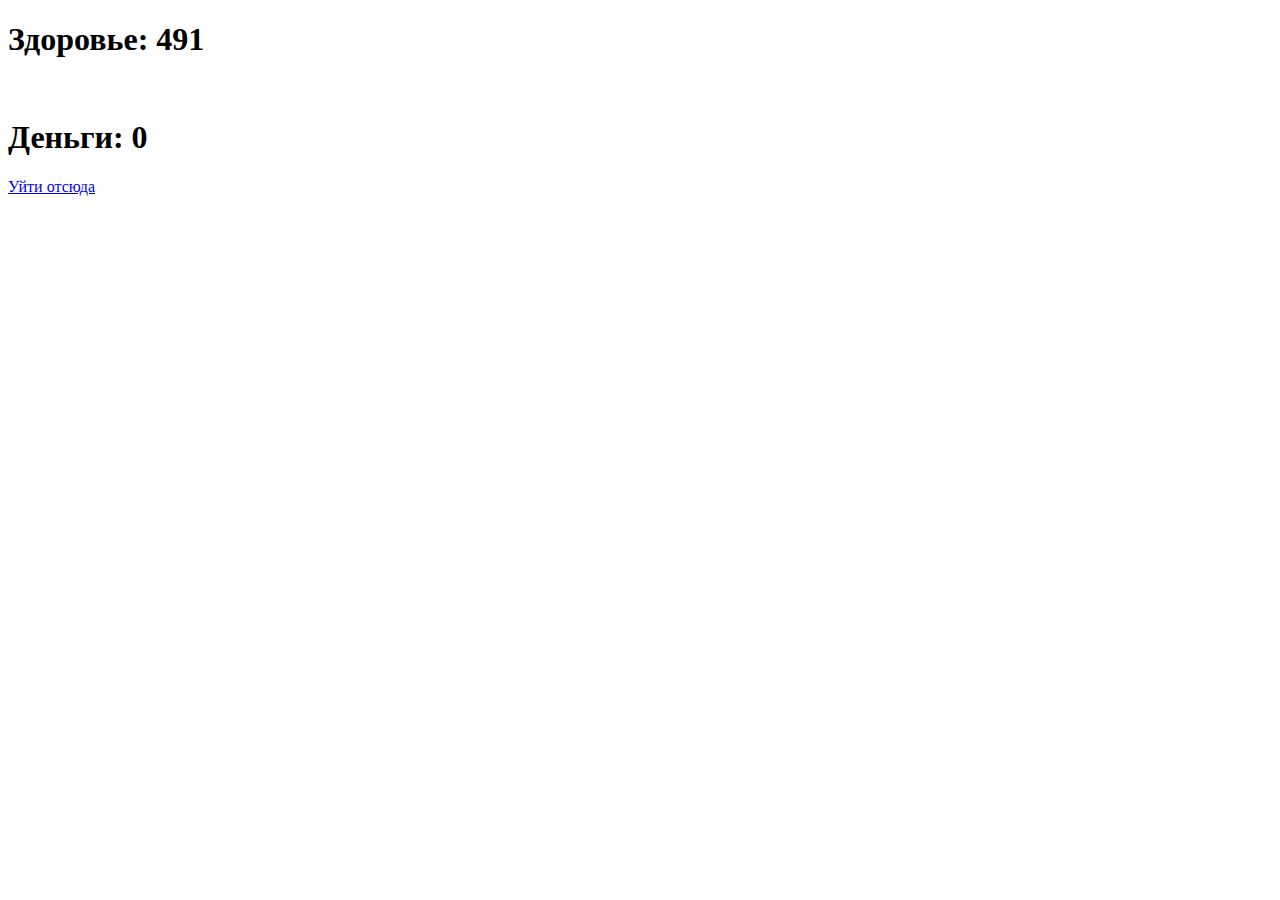
==== fight.html @ d2579f10 "Add files via upload" ====
<!DOCTYPE html>
<html lang="ru">
<head>
    <meta charset="UTF-8">
    <meta name="viewport" content="width=device-width, initial-scale=1.0">
    <link rel="stylesheet" href="styles/fight.css">
    <script src="scripts/functions.js" defer></script>
    <script src="scripts/fight.js" defer></script>
    <title>Бой!</title>
</head>
<body>
    <h1 class="enemy-health"></h1>
    <img class="enemy" src="" alt="">
    <!--<button class="attack-button" type="button">Атаковать</button>-->
    <div class="player-health"></div>
    <h1 class="money-container">Деньги:</h1>
    <a href="index.html">Уйти отсюда</a>
</body>
</html>
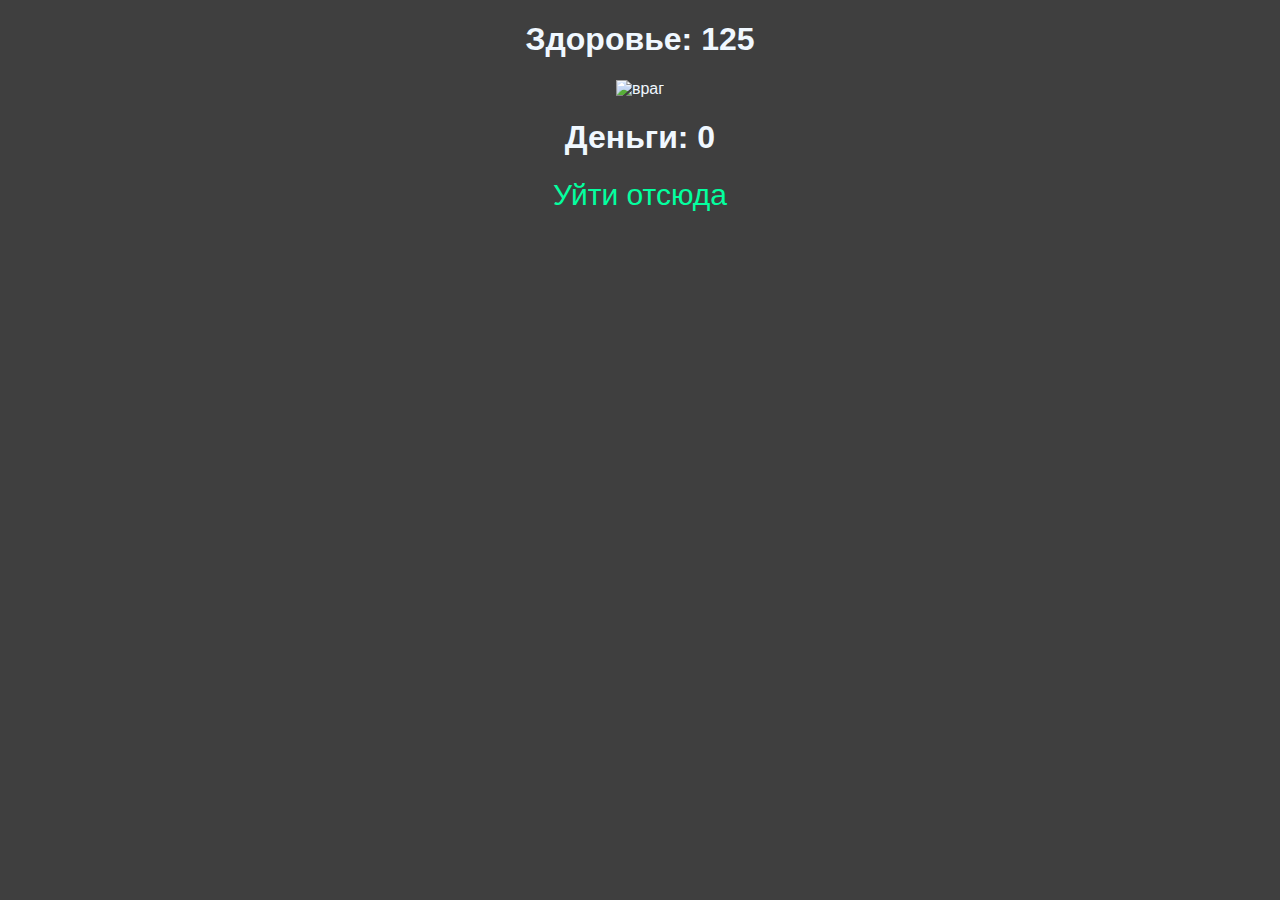
==== commit dfb4b883: "Add files via upload" ====
--- a/fight.html
+++ b/fight.html
@@ -9,11 +9,12 @@
     <title>Бой!</title>
 </head>
 <body>
+
     <h1 class="enemy-health"></h1>
-    <img class="enemy" src="" alt="">
-    <!--<button class="attack-button" type="button">Атаковать</button>-->
+    <img class="enemy" src="" alt="враг" width="288" height="288">
     <div class="player-health"></div>
-    <h1 class="money-container">Деньги:</h1>
+    <h1 class="money-container">Монеты:</h1>
     <a href="index.html">Уйти отсюда</a>
+
 </body>
 </html>--- a/styles/fight.css
+++ b/styles/fight.css
@@ -0,0 +1,73 @@
+html{
+    background-color: #3f3f3f;
+    color: aliceblue;
+    font-family: 'Lucida Sans', 'Lucida Sans Regular', 'Lucida Grande', 'Lucida Sans Unicode', Geneva, Verdana, sans-serif;
+    text-align: center;
+
+    animation-name: background-gradient;
+    animation-duration: 8s;
+    animation-timing-function: ease;
+    animation-iteration-count: infinite;
+}
+
+a{
+    font-size: 30px;
+    text-decoration: none;
+    color: #04ff9f;
+}
+
+/*анимированный фон*/
+@keyframes background-gradient{
+    0%{
+        background-color: #3f3f3f;
+    }
+    25%{
+        background-color: #5f522e;
+    }
+    50%{
+        background-color: #2e6134;
+    }
+    75%{
+        background-color: #375664;
+    }
+    100%{
+        background-color: #3f3f3f;
+    }
+}
+
+/*анимация удара*/
+.attacked{
+    animation-name: attacked;
+    animation-duration: 0.5s;
+    animation-fill-mode: forwards;
+}
+
+@keyframes attacked{
+    10%{
+        transform: translateX(-10px);
+    }
+    20%{
+        transform: translateX(10px);
+    }
+    30%{
+        transform: translateX(-10px);
+    }
+    40%{
+        transform: translateX(10px);
+    }
+    50%{
+        transform: translateX(-10px);
+    }
+    60%{
+        transform: translateX(10px);
+    }
+    70%{
+        transform: translateX(-10px);
+    }
+    80%{
+        transform: translateX(10px);
+    }
+    90%{
+        transform: translateX(-10px);
+    }
+}